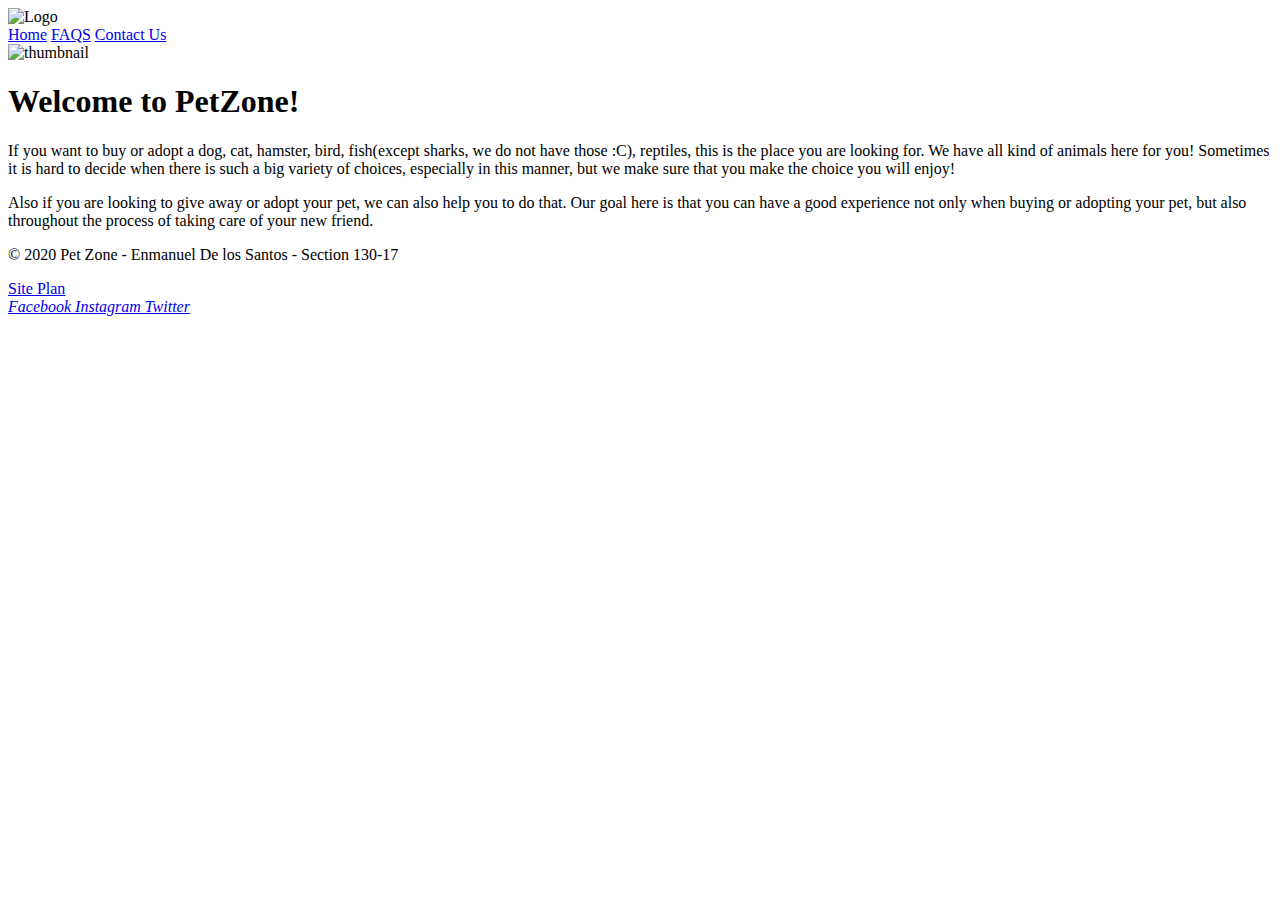
==== index.html @ 4fb0cd51 "🐩🌨 Checkpoint ./index.html:22410624/5570 ./faqs.html:22410624/1142 ./contact.html:22410624/2364 ./.g" ====
<!DOCTYPE html>
<html lang="en">
  <head>
    <meta charset="UTF-8" />
    <meta name="viewport" content="width=device-width, initial-scale=1.0" />
    <title>PetZone</title>
    <link rel="stylesheet" href="style.css" />
    <script
      src="https://kit.fontawesome.com/ab8a32fcf3.js"
      crossorigin="anonymous"
    ></script>
    <style>
      #facebook:visited {
        color: #0D8AF0;
      }
      #twitter:visited {
        color: #1DA1F2;
      }
      #instagram:visited {
        color: #D82B7D;
      }
    </style>
  </head>
  <body>
    <header>
      <div class="logo">
        <img
          src="https://cdn.glitch.com/712fd48a-4368-43e2-9233-5a57d42a45d4%2Fil_570xN.1735230548_ssfh%20(2).jpg?v=1605398132827"
          alt="Logo"
          width="100px"
          height="100px"
        />
      </div>
      <nav>
        <a href="index.html">Home</a>
        <a href="faqs.html">FAQS</a>
        <a href="contact.html">Contact Us</a>
      </nav>
    </header>
    <section class="main">
      <article>
        <div class="thumb">
          <img
            src="https://cdn.glitch.com/712fd48a-4368-43e2-9233-5a57d42a45d4%2Fpatrick-hendry-jd0hS7Vhn_A-unsplash.jpg?v=1605980683064"
            alt="thumbnail"
            width="60%"
            height="auto"
          />
        </div>
        <h1>Welcome to PetZone!</h1>
        <p>
          If you want to buy or adopt a dog, cat, hamster, bird, fish(except
          sharks, we do not have those :C), reptiles, this is the place you are
          looking for. We have all kind of animals here for you! Sometimes it is
          hard to decide when there is such a big variety of choices, especially
          in this manner, but we make sure that you make the choice you will
          enjoy!
        </p>
        <p>
          Also if you are looking to give away or adopt your pet, we can also
          help you to do that. Our goal here is that you can have a good
          experience not only when buying or adopting your pet, but also
          throughout the process of taking care of your new friend.
        </p>
      </article>
    </section>
    <footer>
      <div class="author">
        <p>© 2020 Pet Zone - Enmanuel De los Santos - Section 130-17</p>
      </div>
      <a href="site-plan.html">Site Plan</a>

      <div class="social-media">
        <a href="https://www.facebook.com/" id="facebook"
          ><i class="fab fa-facebook"> Facebook </i></a
        >
        <a href="https://www.instagram.com/" id="instagram"
          ><i class="fab fa-instagram"> Instagram </i></a
        >
        <a href="https://twitter.com" id="twitter"
          ><i class="fab fa-twitter"> Twitter </i></a
        >
      </div>
    </footer>
  </body>
</html>
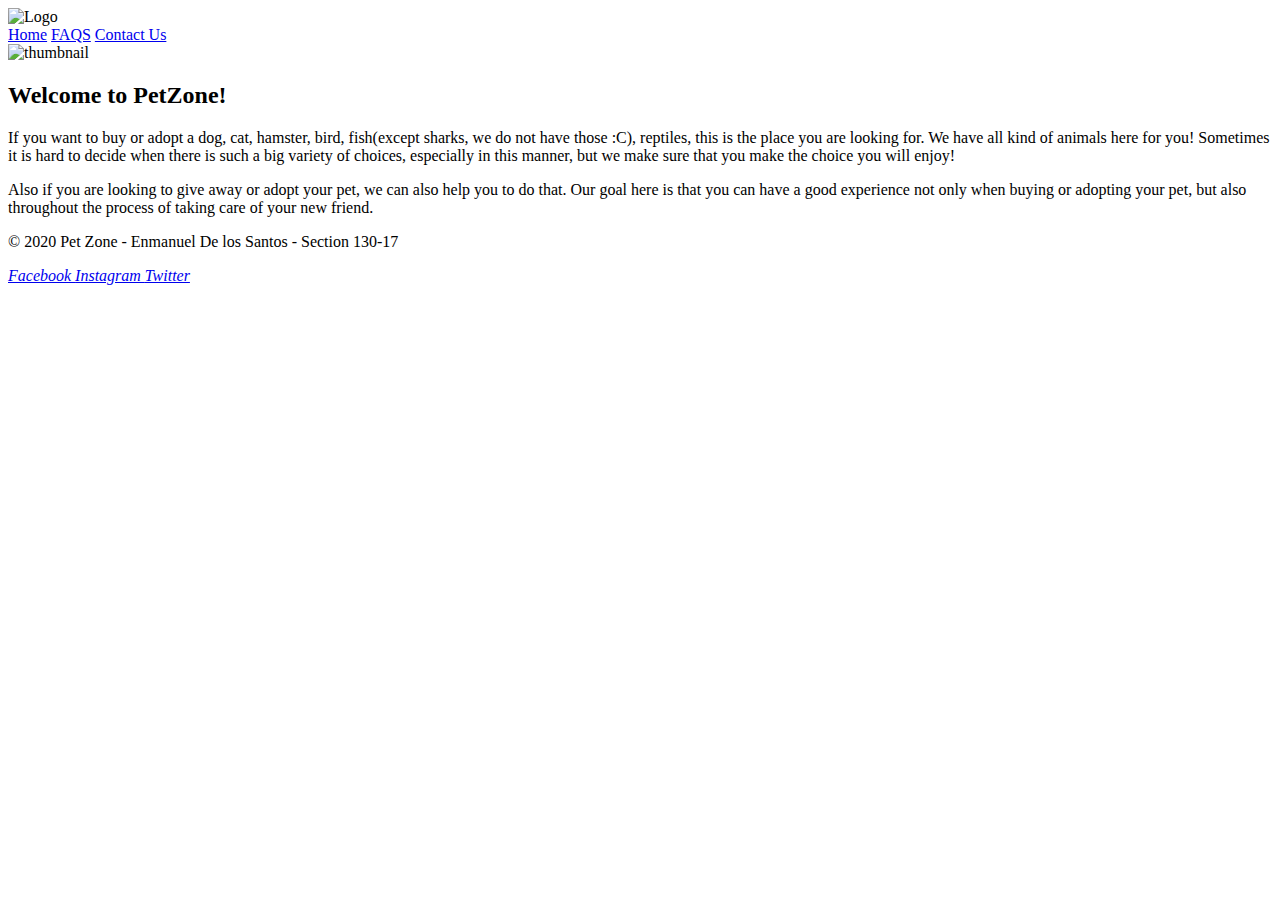
==== commit 320bd1ed: "🌺🏖 Checkpoint ./index.html:22410624/5246" ====
--- a/index.html
+++ b/index.html
@@ -10,25 +10,18 @@
       crossorigin="anonymous"
     ></script>
     <style>
-      #facebook:visited {
-        color: #0D8AF0;
-      }
-      #twitter:visited {
-        color: #1DA1F2;
-      }
-      #instagram:visited {
-        color: #D82B7D;
-      }
+   
     </style>
   </head>
   <body>
+    <div class="container">
     <header>
       <div class="logo">
         <img
           src="https://cdn.glitch.com/712fd48a-4368-43e2-9233-5a57d42a45d4%2Fil_570xN.1735230548_ssfh%20(2).jpg?v=1605398132827"
           alt="Logo"
-          width="100px"
-          height="100px"
+          width="100"
+          height="100"
         />
       </div>
       <nav>
@@ -47,7 +40,7 @@
             height="auto"
           />
         </div>
-        <h1>Welcome to PetZone!</h1>
+        <h2>Welcome to PetZone!</h2>
         <p>
           If you want to buy or adopt a dog, cat, hamster, bird, fish(except
           sharks, we do not have those :C), reptiles, this is the place you are
@@ -68,8 +61,6 @@
       <div class="author">
         <p>© 2020 Pet Zone - Enmanuel De los Santos - Section 130-17</p>
       </div>
-      <a href="site-plan.html">Site Plan</a>
-
       <div class="social-media">
         <a href="https://www.facebook.com/" id="facebook"
           ><i class="fab fa-facebook"> Facebook </i></a
@@ -78,9 +69,10 @@
           ><i class="fab fa-instagram"> Instagram </i></a
         >
         <a href="https://twitter.com" id="twitter"
-          ><i class="fab fa-twitter"> Twitter </i></a
-        >
+          ><i class="fab fa-twitter"> Twitter </i></a>
       </div>
-    </footer>
+        </footer>
+    </div>
+    
   </body>
 </html>
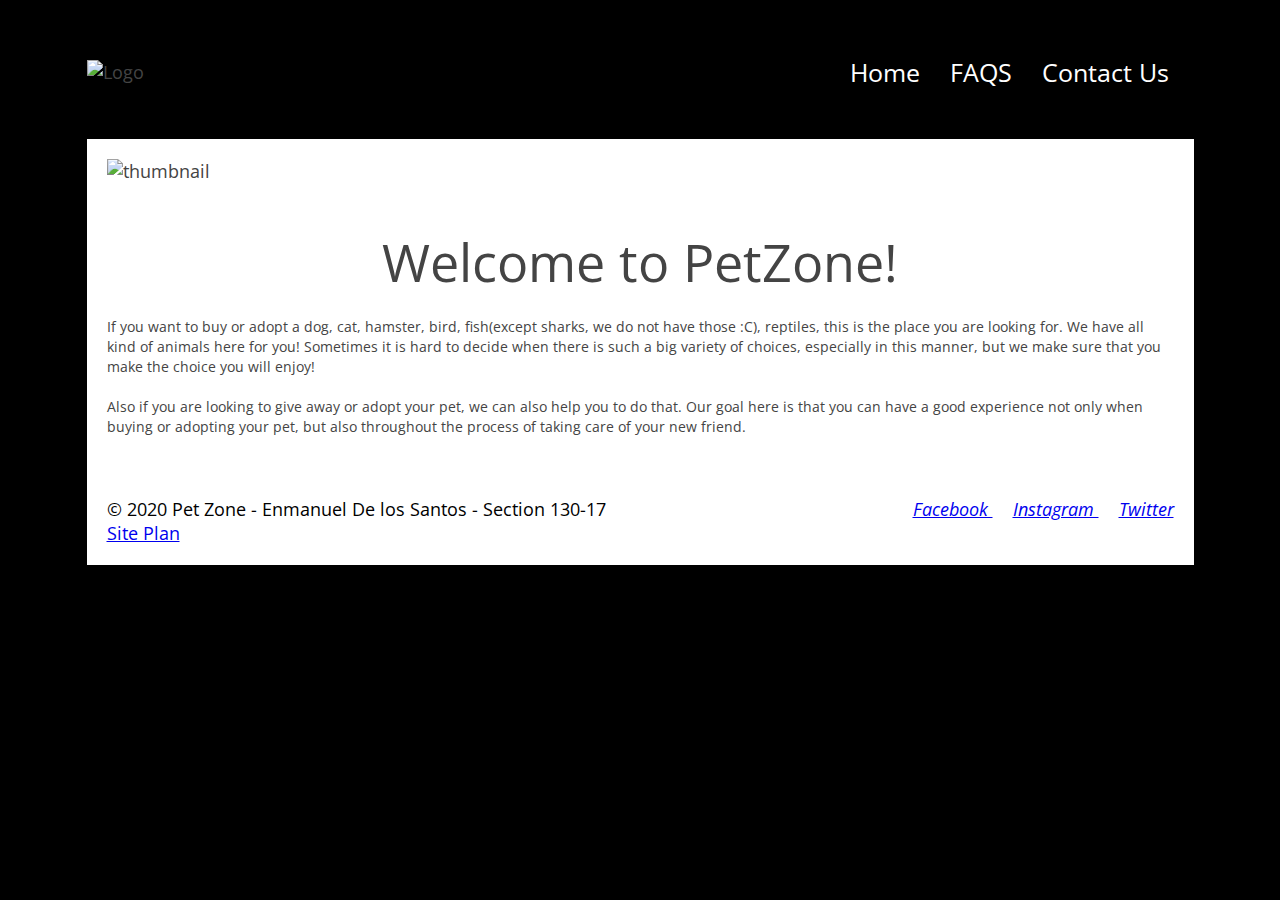
==== commit 9e35dc01: "🏯🎷 Checkpoint ./style.css:22410624/29 ./index.html:22410624/302" ====
--- a/index.html
+++ b/index.html
@@ -60,6 +60,7 @@
     <footer>
       <div class="author">
         <p>© 2020 Pet Zone - Enmanuel De los Santos - Section 130-17</p>
+        <a href="https://pet-services-request.glitch.me/site-plan.html">Site Plan</a>
       </div>
       <div class="social-media">
         <a href="https://www.facebook.com/" id="facebook"
--- a/style.css
+++ b/style.css
@@ -0,0 +1,145 @@
+/* Fonts from Google Fonts - more at https://fonts.google.com */
+@import url("https://fonts.googleapis.com/css?family=Open+Sans:400,700");
+@import url("https://fonts.googleapis.com/css?family=Merriweather:400,700");
+
+body {
+  font-family: "Open Sans", sans-serif;
+  background: #000
+    url("https://cdn.glitch.com/712fd48a-4368-43e2-9233-5a57d42a45d4%2F712fd48a-4368-43e2-9233-5a57d42a45d4_patrick-hendry-jd0hS7Vhn_A-unsplash%20(1).jpg?v=1606572974945");
+  background-size: cover;
+  background-attachment: fixed;
+    padding: 5px 25px;
+  font-size: 18px;
+  margin: 0;
+  color: #444;
+}
+
+h1 {
+  font-family: "Merriweather", serif;
+  font-size: 32px;
+}
+#facebook:visited {
+    color: #0D8AF0;
+  }
+  #twitter:visited {
+    color: #1DA1F2;
+  }
+  #instagram:visited {
+    color: #D82B7D;
+  }
+  .container{
+      /*margin: auto*/
+      margin: auto;
+      width:90%; 
+      max-width: 1200px;
+      display: flex;
+      flex-direction: row;
+      flex-wrap: wrap;
+      justify-content: center;
+  }
+
+  header{
+      width:100%;
+      padding:50px 0;
+      display:flex;
+      flex-direction: row;
+      justify-content: space-between;
+      align-items: center;
+
+  }
+
+  header nav a{
+      color: #fff;
+      text-decoration: none;
+      margin-right: 25px;
+      font-size: 25px;
+  }
+  header nav a:hover{
+   text-decoration: underline;
+}
+
+.main{
+background-color: #fff;
+padding: 20px;
+width:100%;
+}
+.main article .thumb img{
+width:100%;
+vertical-align: top;
+
+ }
+
+.main article h2{ 
+    margin-bottom:20px;
+    font-weight: normal;
+    font-size: 52px;
+    text-align: center;
+}
+
+.main article p {
+    margin-bottom: 20px;
+    font-size: 14px;
+    line-height: 20px;
+}
+
+footer {
+    margin-top: 20px 0;
+    background: rgb(255, 255, 255);
+    padding: 20px;
+    color: #000;
+    width: 100%;
+    display: flex;
+    flex-direction: row;
+    flex-wrap: nowrap;
+    justify-content: space-between;
+}
+
+footer .social-media a {
+  text-decoration: underline;
+  margin-left: 20px;
+  margin-top: auto;
+}
+
+footer .author p{
+    margin: auto;
+}
+
+@media screen and (max-width:800px) {
+ .main{
+     width:100%;
+ }
+}
+@media screen and (max-width:600px) {
+    header{
+        flex-direction: column;
+        padding-bottom: 20px;
+    }
+
+    header nav {
+        width: 100%;
+        background: rgb(255, 255, 255, .4);
+        text-align: center;
+        padding: 20px;
+        justify-content: space-between;
+        font-size: 20px;
+    }
+    header nav a {
+        margin: 0 20px;
+    }
+    header .logo {
+        margin-bottom: 20px;
+   }
+
+   footer{
+       flex-direction: column;
+       text-align: center;
+   }
+
+   footer .author{
+       order:2;
+   }
+
+   footer .social-media{
+       order:1;
+       margin-bottom: 12px;
+   }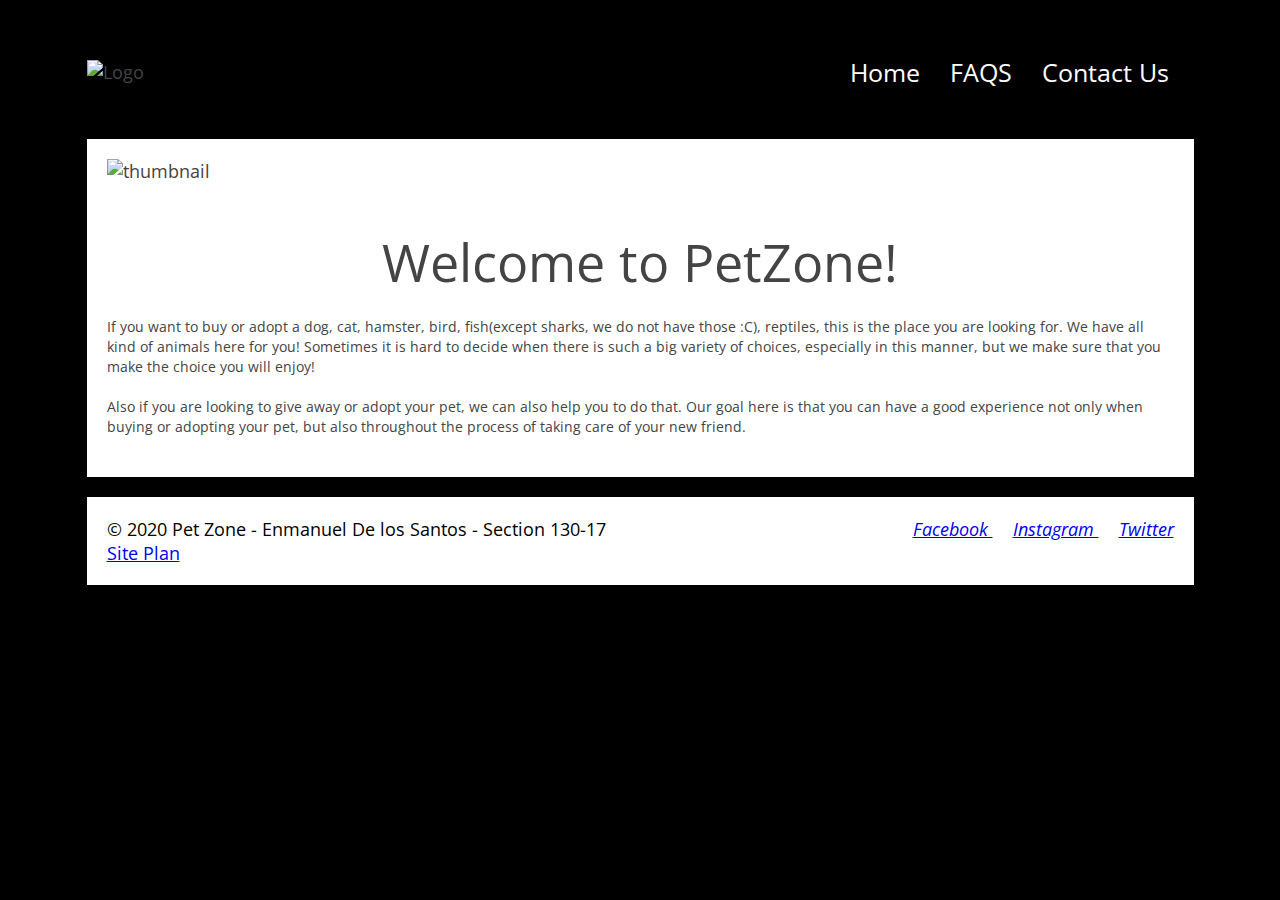
==== commit ec70ad85: "🐑😜 Checkpoint ./index.html:22410624/6209 ./faqs.html:22410624/6828 ./style.css:22410624/12062" ====
--- a/index.html
+++ b/index.html
@@ -9,71 +9,72 @@
       src="https://kit.fontawesome.com/ab8a32fcf3.js"
       crossorigin="anonymous"
     ></script>
-    <style>
-   
-    </style>
+    <style></style>
   </head>
   <body>
     <div class="container">
-    <header>
-      <div class="logo">
-        <img
-          src="https://cdn.glitch.com/712fd48a-4368-43e2-9233-5a57d42a45d4%2Fil_570xN.1735230548_ssfh%20(2).jpg?v=1605398132827"
-          alt="Logo"
-          width="100"
-          height="100"
-        />
-      </div>
-      <nav>
-        <a href="index.html">Home</a>
-        <a href="faqs.html">FAQS</a>
-        <a href="contact.html">Contact Us</a>
-      </nav>
-    </header>
-    <section class="main">
-      <article>
-        <div class="thumb">
+      <header>
+        <div class="logo">
           <img
-            src="https://cdn.glitch.com/712fd48a-4368-43e2-9233-5a57d42a45d4%2Fpatrick-hendry-jd0hS7Vhn_A-unsplash.jpg?v=1605980683064"
-            alt="thumbnail"
-            width="60%"
-            height="auto"
+            src="https://cdn.glitch.com/712fd48a-4368-43e2-9233-5a57d42a45d4%2Fil_570xN.1735230548_ssfh%20(1).jpg?v=1604146912057"
+            alt="Logo"
+            width="200"
+            height="200"
           />
         </div>
-        <h2>Welcome to PetZone!</h2>
-        <p>
-          If you want to buy or adopt a dog, cat, hamster, bird, fish(except
-          sharks, we do not have those :C), reptiles, this is the place you are
-          looking for. We have all kind of animals here for you! Sometimes it is
-          hard to decide when there is such a big variety of choices, especially
-          in this manner, but we make sure that you make the choice you will
-          enjoy!
-        </p>
-        <p>
-          Also if you are looking to give away or adopt your pet, we can also
-          help you to do that. Our goal here is that you can have a good
-          experience not only when buying or adopting your pet, but also
-          throughout the process of taking care of your new friend.
-        </p>
-      </article>
-    </section>
-    <footer>
-      <div class="author">
-        <p>© 2020 Pet Zone - Enmanuel De los Santos - Section 130-17</p>
-        <a href="https://pet-services-request.glitch.me/site-plan.html">Site Plan</a>
-      </div>
-      <div class="social-media">
-        <a href="https://www.facebook.com/" id="facebook"
-          ><i class="fab fa-facebook"> Facebook </i></a
-        >
-        <a href="https://www.instagram.com/" id="instagram"
-          ><i class="fab fa-instagram"> Instagram </i></a
-        >
-        <a href="https://twitter.com" id="twitter"
-          ><i class="fab fa-twitter"> Twitter </i></a>
-      </div>
-        </footer>
+        <nav>
+          <a href="index.html">Home</a>
+          <a href="faqs.html">FAQS</a>
+          <a href="contact.html">Contact Us</a>
+        </nav>
+      </header>
+      <section class="main">
+        <article>
+          <div class="thumb">
+            <img
+              src="https://cdn.glitch.com/712fd48a-4368-43e2-9233-5a57d42a45d4%2Fpatrick-hendry-jd0hS7Vhn_A-unsplash%20(3).jpg?v=1607228665064"
+              alt="thumbnail"
+              width="60%"
+              height="auto"
+            />
+          </div>
+          <h2>Welcome to PetZone!</h2>
+          <p>
+            If you want to buy or adopt a dog, cat, hamster, bird, fish(except
+            sharks, we do not have those :C), reptiles, this is the place you
+            are looking for. We have all kind of animals here for you! Sometimes
+            it is hard to decide when there is such a big variety of choices,
+            especially in this manner, but we make sure that you make the choice
+            you will enjoy!
+          </p>
+          <p>
+            Also if you are looking to give away or adopt your pet, we can also
+            help you to do that. Our goal here is that you can have a good
+            experience not only when buying or adopting your pet, but also
+            throughout the process of taking care of your new friend.
+          </p>
+        </article>
+      </section>
+
+      <footer>
+        <div class="author">
+          <p>© 2020 Pet Zone - Enmanuel De los Santos - Section 130-17</p>
+          <a href="https://pet-services-request.glitch.me/site-plan.html"
+            >Site Plan</a
+          >
+        </div>
+        <div class="social-media">
+          <a href="https://www.facebook.com/" id="facebook"
+            ><i class="fab fa-facebook"> Facebook </i></a
+          >
+          <a href="https://www.instagram.com/" id="instagram"
+            ><i class="fab fa-instagram"> Instagram </i></a
+          >
+          <a href="https://twitter.com" id="twitter"
+            ><i class="fab fa-twitter"> Twitter </i></a
+          >
+        </div>
+      </footer>
     </div>
-    
   </body>
 </html>
--- a/style.css
+++ b/style.css
@@ -5,10 +5,10 @@
 body {
   font-family: "Open Sans", sans-serif;
   background: #000
-    url("https://cdn.glitch.com/712fd48a-4368-43e2-9233-5a57d42a45d4%2F712fd48a-4368-43e2-9233-5a57d42a45d4_patrick-hendry-jd0hS7Vhn_A-unsplash%20(1).jpg?v=1606572974945");
+    url("https://cdn.glitch.com/712fd48a-4368-43e2-9233-5a57d42a45d4%2F712fd48a-4368-43e2-9233-5a57d42a45d4_712fd48a-4368-43e2-9233-5a57d42a45d4_patrick-hendry-jd0hS7Vhn_A-unsplash%20(1)-min.jpg?v=1607227733405");
   background-size: cover;
   background-attachment: fixed;
-    padding: 5px 25px;
+  padding: 5px 25px;
   font-size: 18px;
   margin: 0;
   color: #444;
@@ -19,79 +19,77 @@
   font-size: 32px;
 }
 #facebook:visited {
-    color: #0D8AF0;
-  }
-  #twitter:visited {
-    color: #1DA1F2;
-  }
-  #instagram:visited {
-    color: #D82B7D;
-  }
-  .container{
-      /*margin: auto*/
-      margin: auto;
-      width:90%; 
-      max-width: 1200px;
-      display: flex;
-      flex-direction: row;
-      flex-wrap: wrap;
-      justify-content: center;
-  }
-
-  header{
-      width:100%;
-      padding:50px 0;
-      display:flex;
-      flex-direction: row;
-      justify-content: space-between;
-      align-items: center;
-
-  }
-
-  header nav a{
-      color: #fff;
-      text-decoration: none;
-      margin-right: 25px;
-      font-size: 25px;
-  }
-  header nav a:hover{
-   text-decoration: underline;
+  color: #0d8af0;
+}
+#twitter:visited {
+  color: #1da1f2;
+}
+#instagram:visited {
+  color: #d82b7d;
+}
+.container {
+  /*margin: auto*/
+  margin: auto;
+  width: 90%;
+  max-width: 1200px;
+  display: flex;
+  flex-direction: row;
+  flex-wrap: wrap;
+  justify-content: center;
 }
 
-.main{
-background-color: #fff;
-padding: 20px;
-width:100%;
+header {
+  width: 100%;
+  padding: 50px 0;
+  display: flex;
+  flex-direction: row;
+  justify-content: space-between;
+  align-items: center;
 }
-.main article .thumb img{
-width:100%;
-vertical-align: top;
 
- }
+header nav a {
+  color: #fff;
+  text-decoration: none;
+  margin-right: 25px;
+  font-size: 25px;
+}
+header nav a:hover {
+  text-decoration: underline;
+}
 
-.main article h2{ 
-    margin-bottom:20px;
-    font-weight: normal;
-    font-size: 52px;
-    text-align: center;
+.main {
+  background-color: #fff;
+  padding: 20px;
+  width: 100%;
+}
+.main article .thumb img {
+  width: 100%;
+  vertical-align: top;
+}
+
+.main article h2 {
+  margin-bottom: 20px;
+  font-weight: normal;
+  font-size: 52px;
+  text-align: center;
 }
 
 .main article p {
-    margin-bottom: 20px;
-    font-size: 14px;
-    line-height: 20px;
+  margin-bottom: 20px;
+  font-size: 14px;
+  line-height: 20px;
 }
 
 footer {
-    margin-top: 20px 0;
-    background: rgb(255, 255, 255);
-    padding: 20px;
-    color: #000;
-    width: 100%;
-    display: flex;
-    flex-direction: row;
-    flex-wrap: nowrap;
-    justify-content: space-between;
+  margin-top: 20px;
+  background: rgb(255, 255, 255);
+  padding: 20px;
+  color: #000;
+  width: 100%;
+  display: flex;
+  flex-direction: row;
+  flex-wrap: nowrap;
+  justify-content: space-between;
 }
 
 footer .social-media a {
@@ -100,46 +98,83 @@
   margin-top: auto;
 }
 
-footer .author p{
-    margin: auto;
+footer .author p {
+  margin: auto;
+}
+.container-faqs {
+  margin: auto;
+  width: 90%;
+  max-width: 1200px;
+  display: flex;
+  flex-direction: row;
+  flex-wrap: wrap;
+  justify-content: center;
 }
 
-@media screen and (max-width:800px) {
- .main{
-     width:100%;
- }
+.main-faqs img {
+  display: block;
+  margin-left: auto;
+  margin-right: auto;
+  width: 40%;
 }
-@media screen and (max-width:600px) {
-    header{
-        flex-direction: column;
-        padding-bottom: 20px;
-    }
 
-    header nav {
-        width: 100%;
-        background: rgb(255, 255, 255, .4);
-        text-align: center;
-        padding: 20px;
-        justify-content: space-between;
-        font-size: 20px;
-    }
-    header nav a {
-        margin: 0 20px;
-    }
-    header .logo {
-        margin-bottom: 20px;
-   }
+.main-faqs ul {
+  list-style: none;
+}
+.main-faqs h1{
+  margin-bottom: 20px;
+  font-weight: normal;
+  font-size: 52px;
+  text-align: center;
+}
+.main-faqs p,
+ul {
+  font-size: 14px;
+}
+.main-faqs {
+  background-color: #fff;
+  padding: 20px;
+  width: 100%;
+  text-align: center;
+}
+@media screen and (max-width: 800px) {
+  .main,
+  main-faqs {
+    width: 100%;
+  }
+}
+@media screen and (max-width: 600px) {
+  header {
+    flex-direction: column;
+    padding-bottom: 20px;
+  }
 
-   footer{
-       flex-direction: column;
-       text-align: center;
-   }
+  header nav {
+    width: 100%;
+    background: rgb(255, 255, 255, 0.4);
+    text-align: center;
+    padding: 20px;
+    justify-content: space-between;
+    font-size: 20px;
+  }
+  header nav a {
+    margin: 0 20px;
+  }
+  header .logo {
+    margin-bottom: 20px;
+  }
 
-   footer .author{
-       order:2;
-   }
+  footer {
+    flex-direction: column;
+    text-align: center;
+  }
 
-   footer .social-media{
-       order:1;
-       margin-bottom: 12px;
-   }+  footer .author {
+    order: 2;
+  }
+
+  footer .social-media {
+    order: 1;
+    margin-bottom: 12px;
+  }
+}
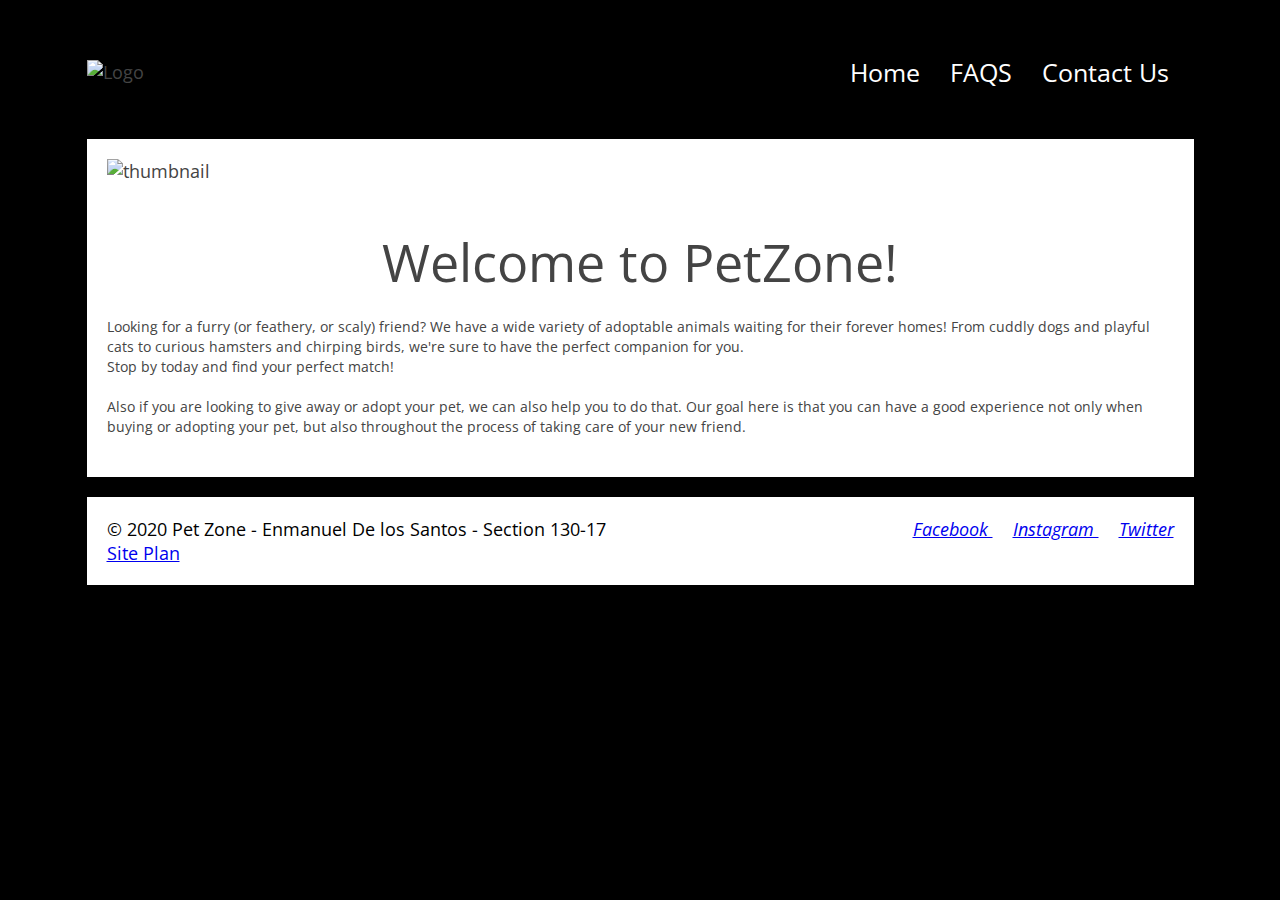
==== commit 7b598b94: "Refactor homepage content to improve readability and user engagement" ====
--- a/index.html
+++ b/index.html
@@ -5,6 +5,8 @@
     <meta name="viewport" content="width=device-width, initial-scale=1.0" />
     <title>PetZone</title>
     <link rel="stylesheet" href="style.css" />
+  
+    
     <script
       src="https://kit.fontawesome.com/ab8a32fcf3.js"
       crossorigin="anonymous"
@@ -29,23 +31,25 @@
         </nav>
       </header>
       <section class="main">
+      <h2 style="font-size: 0px;">Are you happy now validator?</h2>
         <article>
           <div class="thumb">
             <img
-              src="https://cdn.glitch.com/712fd48a-4368-43e2-9233-5a57d42a45d4%2Fpatrick-hendry-jd0hS7Vhn_A-unsplash%20(3).jpg?v=1607228665064"
+              src="https://cdn.glitch.com/712fd48a-4368-43e2-9233-5a57d42a45d4%2Fpatrick-hendry-jd0hS7Vhn_A-unsplash%20(4).jpg?v=1607784880942"
               alt="thumbnail"
-              width="60%"
-              height="auto"
+              style="width: 100%;"
+             
             />
           </div>
           <h2>Welcome to PetZone!</h2>
           <p>
-            If you want to buy or adopt a dog, cat, hamster, bird, fish(except
-            sharks, we do not have those :C), reptiles, this is the place you
-            are looking for. We have all kind of animals here for you! Sometimes
-            it is hard to decide when there is such a big variety of choices,
-            especially in this manner, but we make sure that you make the choice
-            you will enjoy!
+            Looking for a furry (or feathery, or scaly) friend? 
+            We have a wide variety of adoptable animals waiting 
+            for their forever homes! From cuddly dogs and playful 
+            cats to curious hamsters and chirping birds, 
+            we're sure to have the perfect companion for you.
+            <br>
+            Stop by today and find your perfect match!
           </p>
           <p>
             Also if you are looking to give away or adopt your pet, we can also
--- a/style.css
+++ b/style.css
@@ -15,7 +15,7 @@
 }
 
 h1 {
-  font-family: "Merriweather", serif;
+  font-family: "Merriweather", sans-serif;
   font-size: 32px;
 }
 #facebook:visited {
@@ -113,34 +113,88 @@
 
 .main-faqs img {
   display: block;
-  margin-left: auto;
-  margin-right: auto;
+  margin: auto;
   width: 40%;
+  margin-top: 4%;
+
 }
 
 .main-faqs ul {
   list-style: none;
 }
 .main-faqs h1{
-  margin-bottom: 20px;
+  margin: auto;
   font-weight: normal;
-  font-size: 52px;
+  font-size:4vw;
   text-align: center;
-}
-.main-faqs p,
-ul {
+  margin-top: 12px;
+
+}
+.main-faqs p {
   font-size: 14px;
+  margin: 12px;
+  padding: 5px;
 }
 .main-faqs {
   background-color: #fff;
-  padding: 20px;
-  width: 100%;
+ 
   text-align: center;
+}
+
+input[type="text"], input[type="email"], textarea {
+  margin: 5px;
+  padding: 5px;
+  border: 2px solid #000;
+  /*padding: 3%;*/
+}
+
+#submit-button{
+  font-size: 100%;
+  font-family: "Merriweather", serif;
+   display:block;
+  border: 2px solid #000;
+  background-color: #fff;
+  border-radius: 3px 0px 0px 3px;
+  color: #888;
+  margin: auto;
+  /*padding: 15px;*/
+}
+
+#contact-us{
+ box-sizing: border-box;
+}
+
+.thumb{
+  width: 60%;
+  height: auto;
+}
+
+#submit-button{
+  margin: auto;
+  width: auto;
+  height: auto;
+  font-size: 1.5em;
+}
+#submit-button:hover {
+  background-color: green;
+  color: #fff;
 }
 @media screen and (max-width: 800px) {
   .main,
   main-faqs {
     width: 100%;
+  }
+
+  #submit-button{
+    font-size: 1.5em;
+    font-family: "Merriweather", serif;
+     display:block;
+    border: 2px solid #000;
+    background-color: #fff;
+    border-radius: 3px 0px 0px 3px;
+    color: #888;
+    margin: auto;
+    /*padding: 15px;*/
   }
 }
 @media screen and (max-width: 600px) {
@@ -177,4 +231,9 @@
     order: 1;
     margin-bottom: 12px;
   }
-}
+  #contact-form{
+    display: block;
+      text-align: center;
+      padding: 30px;
+  }
+}
